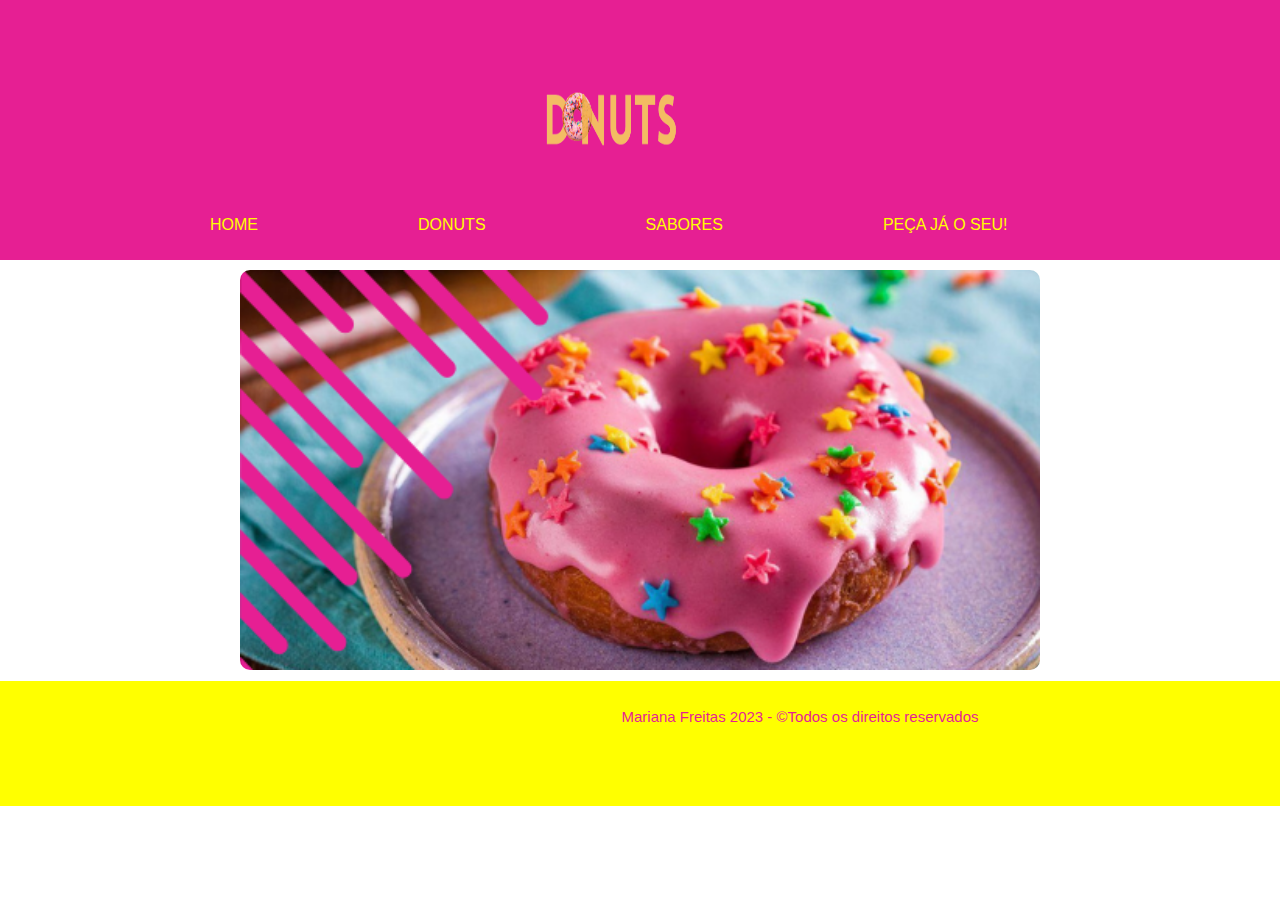
==== index.html @ d77157a5 "Add files via upload" ====
﻿<!DOCTYPE html>
<html lang="pt-br"> 
	<head>
           <title> DONUTS </title>
	      <meta charset="utf-8"/> 
		 <meta name="viewport" content="width=device-width, inicial-scale=1"/> 
		 <link rel="icon"  type="image/png"      href="img/donuts.png"/> 
		 <link rel="stylesheet" type="text/css" href="estilo.css"> 
		
	</head>
	<body>
	   <div id="header">
				 <ul id="nav">
				    <img src="img/logo.png" width="160" height="120"> 
					<br><br>
					<li><a href="index.html" >Home</a></li>
					<li><a href="donuts.html">Donuts</a></li>
					<li><a href="sabores.html">Sabores</a></li>
					<li><a href="contato.html">Peça já o seu!</a></li>
				 </ul>
		  </div>
		  <div id="banner">
		<center> <img src="img/banner1.png" width="800" height="400" </center>
		  </div>
		</div>
		<div id="footer">
		<p>Mariana Freitas 2023  - &copyTodos os direitos reservados </p>
		</div>
</body>
</html>
---- estilo.css ----
﻿*{
   margin: 0px;
   padding: 0px;
   }
   
body{
      background:white;
      font-family: arial;
	  margin-top: 0 px;
	}
#header{
       width: 1600px;
	   height: 260px;
	   margin: 0px auto;
	   background:#e61f93;
	   	}	
#header h1{
	display: block; 
	float:left;
}
#nav{ 
		  list-style:none; 
		  padding-left: 0px;
		  display: block;
		  float: left;
		  margin-left: 130px;	
		  margin-top:60px;	  
	     }
#nav img{
	    display: block;
        margin: 0 auto;
		float:top;
		position:center;
}
#nav li {
	      float:left;
		  margin-left: 80px;
		  margin-right:80px;
		  }
#nav a {
	      text-decoration: none;
		  text-transform: uppercase;
		  padding-top: 8px;
		  color:#FFFF00;
		  font-weight: 20px;
		  }
#nav a:hover{
		 	border-bottom: 5px solid ;
			 }
#banner img{
    margin-top: 10px;
	border-radius: 10px;
}

#section{
		   width:1600px;
		   height:200px;
		   background:#FFFF00;
		   margin:15px auto; 
		   border-radius: 30px;
		   }
.article{
		   width:250px;
		   float:left;
		   margin:5px 8px;
		   }
.article h1{
		     font-size: 22px;
			 font-weight: bold;
			 text-transform:uppercase;
			 text-align:center;
		   }	
.article p{
		   padding-top:5px;
		   font-size: 12px;
		   text-align:justify;
		   }		 
.article  h1{
	        font-weight:20px;
		 
			color:#e61f93;
 }
 .article  h3{
	        font-weight:5px;
			color:#00BFFF;
 }
.donuts-container {
            max-width: 1200px;
            margin: 2px auto;
            padding: 20px;
        }

.donut {
            display: flex;
            margin-bottom: 20px;
        }

.donut-image {
            flex: 1;
            max-width: 50%;
            margin: 0 10px;
			width:300px;
			height:200px;
			border-radius:20px;
        }

.donut-description {
            flex: 1;
            margin: 0 10px;
            background-color: #fff;
            padding: 10px;
            box-shadow:white;
        }

h2 {
            font-size: 24px;
            margin-top: 0;
			color:#FFFF00;
        }

p {
            font-size: 16px;
            line-height: 1.5;
			color:#e61f93;
        }
#section_c{
		   width:1600px;
		   height:430px;
		   background:white;
		   margin:1px auto; 
		   }
.contato{
		   width:400px;
		   height:300px;
		   margin:5px 5px;
		   float:left;
		   color:#FFFF00;
		   }	
.contato h1{
		   font-size:25px;
		   color:#FFFF00;
		   }
		   
.contato textarea{
		     resize: none;
		   }	
.contato1{
		   width:350px;
		   height:300px;
		   margin-left:15px auto;
		   float:left;
		   text-align:center;
		   color:#FFFF00;
		  }
.contato1 h1{
		margin-top: 260px;
		font-family: arial;
		font-size: 18px;
		font-weight: bold;
		color:#FFFF00;
	  }
.contato1 p{
		   font-size: 13px;
		   color:#FFFF00;
		   }	  

#footer{
	   width: 1600px;
	   height: 100px;
	   background:#FFFF00;
	   float:left;
	   margin: 7px auto;
	   padding-top:25px;
	   margin-left:0px;
	   }
#footer p{
	   font-size: 15px;
	   text-align: center;
	   color: #e61f93;
	   }

#footer1{
	   width: 1726px;
	   height: 100px;
	   background:#00BFFF;
	   float:left;
	   margin: 95px auto;
	   padding-top:75px;
	   margin-left:-125px;
	   }
#footer1 p{
	   font-size: 15px;
	   text-align: center;
	   color: #e61f93;
	   }
#footer2{
	   width: 1726px;
	   height: 100px;
	   background:#00BFFF;
	   float:left;
	   margin: 95px auto;
	   padding-top:75px;
	   margin-left:-125px;
	   }
#footer2 p{
	   font-size: 15px;
	   text-align: center;
	   color: #e61f93;
	   }
#footer3{
	   width: 1600px;
	   height: 75px;
	   background:#FFFF00;
	   float:left;
	   margin: 7px auto;
	   padding-top:0px;
	   margin-left:0px;
	   }
#footer3 p{
	   font-size: 15px;
	   text-align: center;
	   color: #e61f93;
	  }	
@media screen and (min-width: 800px) and (max-width:1280px){/*nest hub max*/
		#footer { margin-left:0px;}
		#footer1 { margin-left:-127px;}
		#footer2 { margin-left:-130px;}
		#footer3 { margin-left:0px;}
}
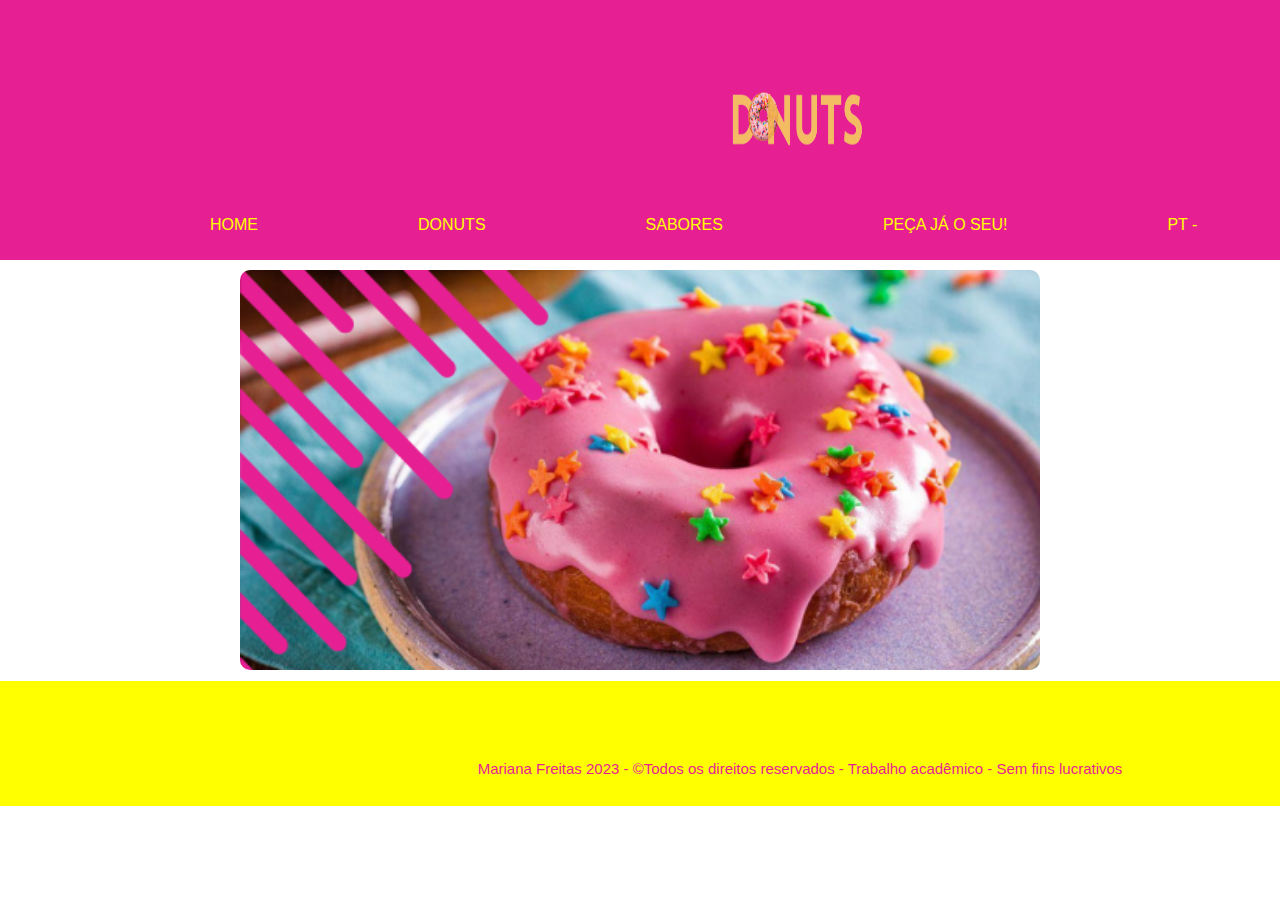
==== commit 85dab2b3: "index.html" ====
--- a/index.html
+++ b/index.html
@@ -17,6 +17,8 @@
 					<li><a href="donuts.html">Donuts</a></li>
 					<li><a href="sabores.html">Sabores</a></li>
 					<li><a href="contato.html">Peça já o seu!</a></li>
+					<li><a href="index.html">PT -</a></li>
+				        <li><a href="indexen.html"> EN</a></li>
 				 </ul>
 		  </div>
 		  <div id="banner">
@@ -24,7 +26,8 @@
 		  </div>
 		</div>
 		<div id="footer">
-		<p>Mariana Freitas 2023  - &copyTodos os direitos reservados </p>
+		<div align="right"> <a href="#"><img src="img/seta.png" width="3%"></a></div>
+		<p>Mariana Freitas 2023  - &copyTodos os direitos reservados - Trabalho acadêmico - Sem fins lucrativos</p>
 		</div>
 </body>
-</html>+</html>
